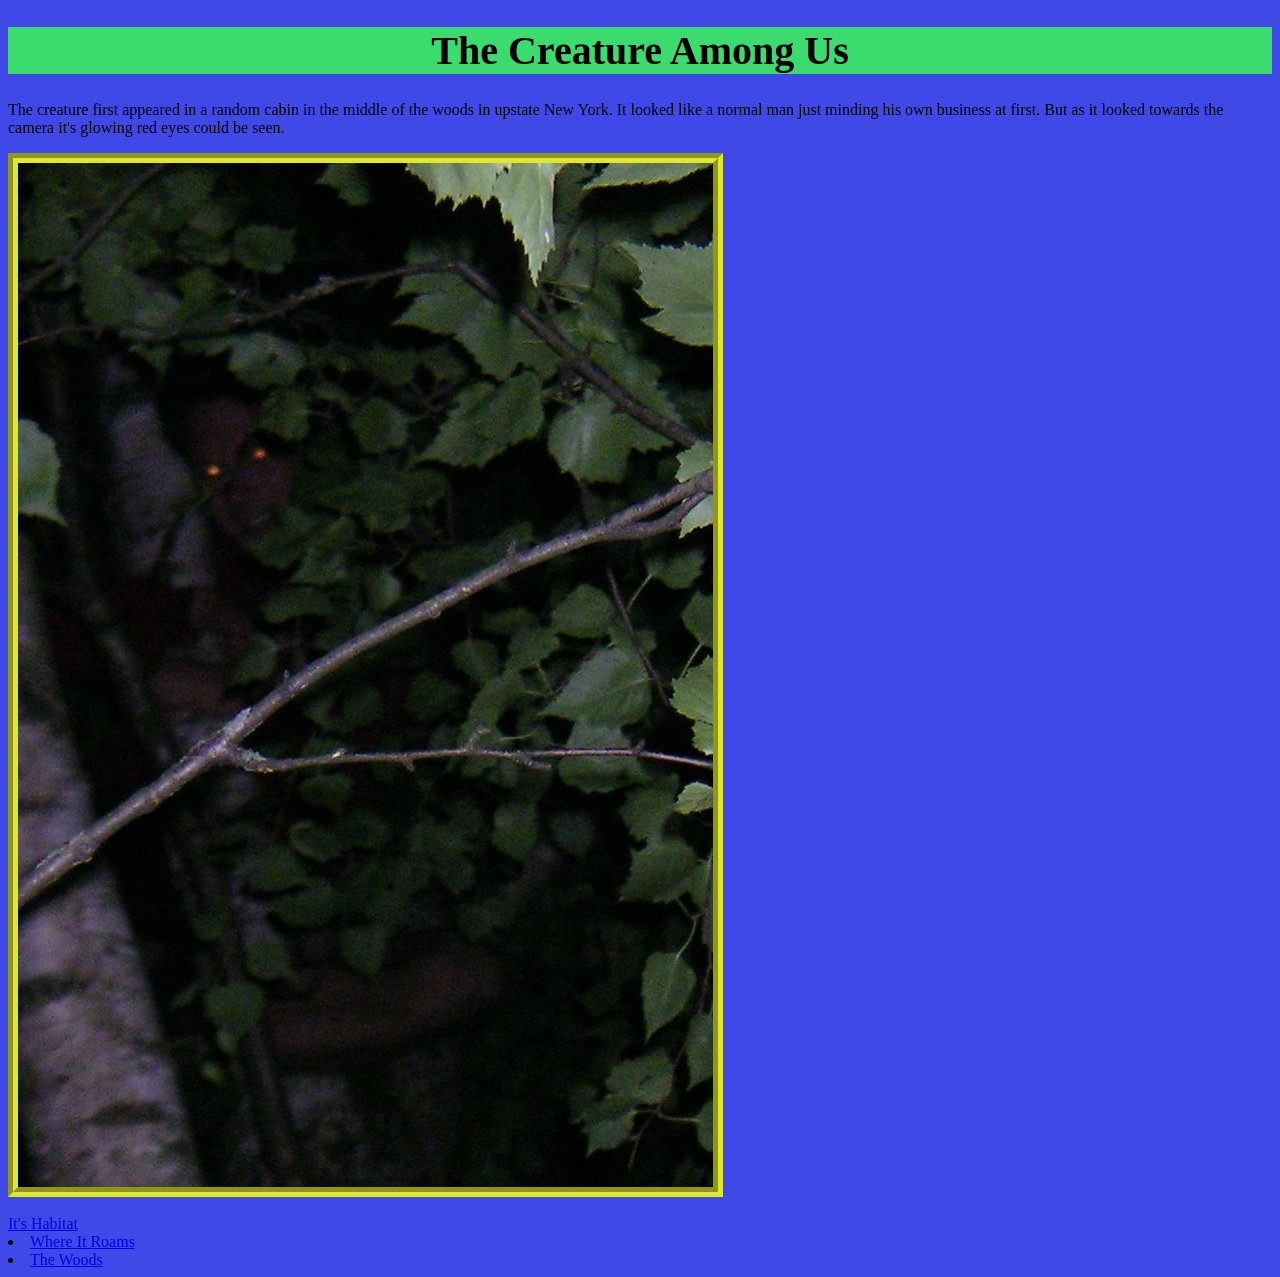
==== index.html @ 5626a431 "Add files via upload" ====
<!DOCTYPE html>
<html>
<head>
	<meta charset="utf-8">
	<meta name="viewport" content="width=device-width, initial-scale=1">
	<title> The Crimson Haired Martian</title>
	<link rel="stylesheet" type="text/css" href="styles.css">
</head>
<body>
	<h1>The Creature Among Us</h1>
	<p>The creature first appeared in a random cabin in the middle of the woods in upstate New York. It looked like a normal man just minding his own business at first. But as it looked towards the camera it's glowing red eyes could be seen.</p>
	<img src="images/eyes.jpg"> 
	<br> 
	<a href="landscape.html">It's Habitat</a>
	<li><a href="animation.html">Where It Roams</a></li>
	<li><a href="audio.html">The Woods</a></li>
</body>
</html>
---- styles.css ----
body{background-color: #3F49E8;}

h1{background-color: #3BDB6D;
	font-family: Verdana;
  	font-size: 40px;
  	text-align: center;
}



img{border-style: groove;
  		border-width: 10px;
  		border-color: #DFE82C;
  		display: block;
}

ul{
	list-style-type: none;
	margin: 0;
	margin: 0;
	overflow: hidden;
	background-color: #3BDB6D;
}	

ul li{
	float: left;
}

ul li a {
	display: block;
	color: #E84B2C;	
	font-family: Tahoma;
	font-size: 18px;
	text-align: center;
	padding: 14px 16px;
	text-decoration: none;}

ul li a:hover{
	color: black;
	font font-size: 25px;
}
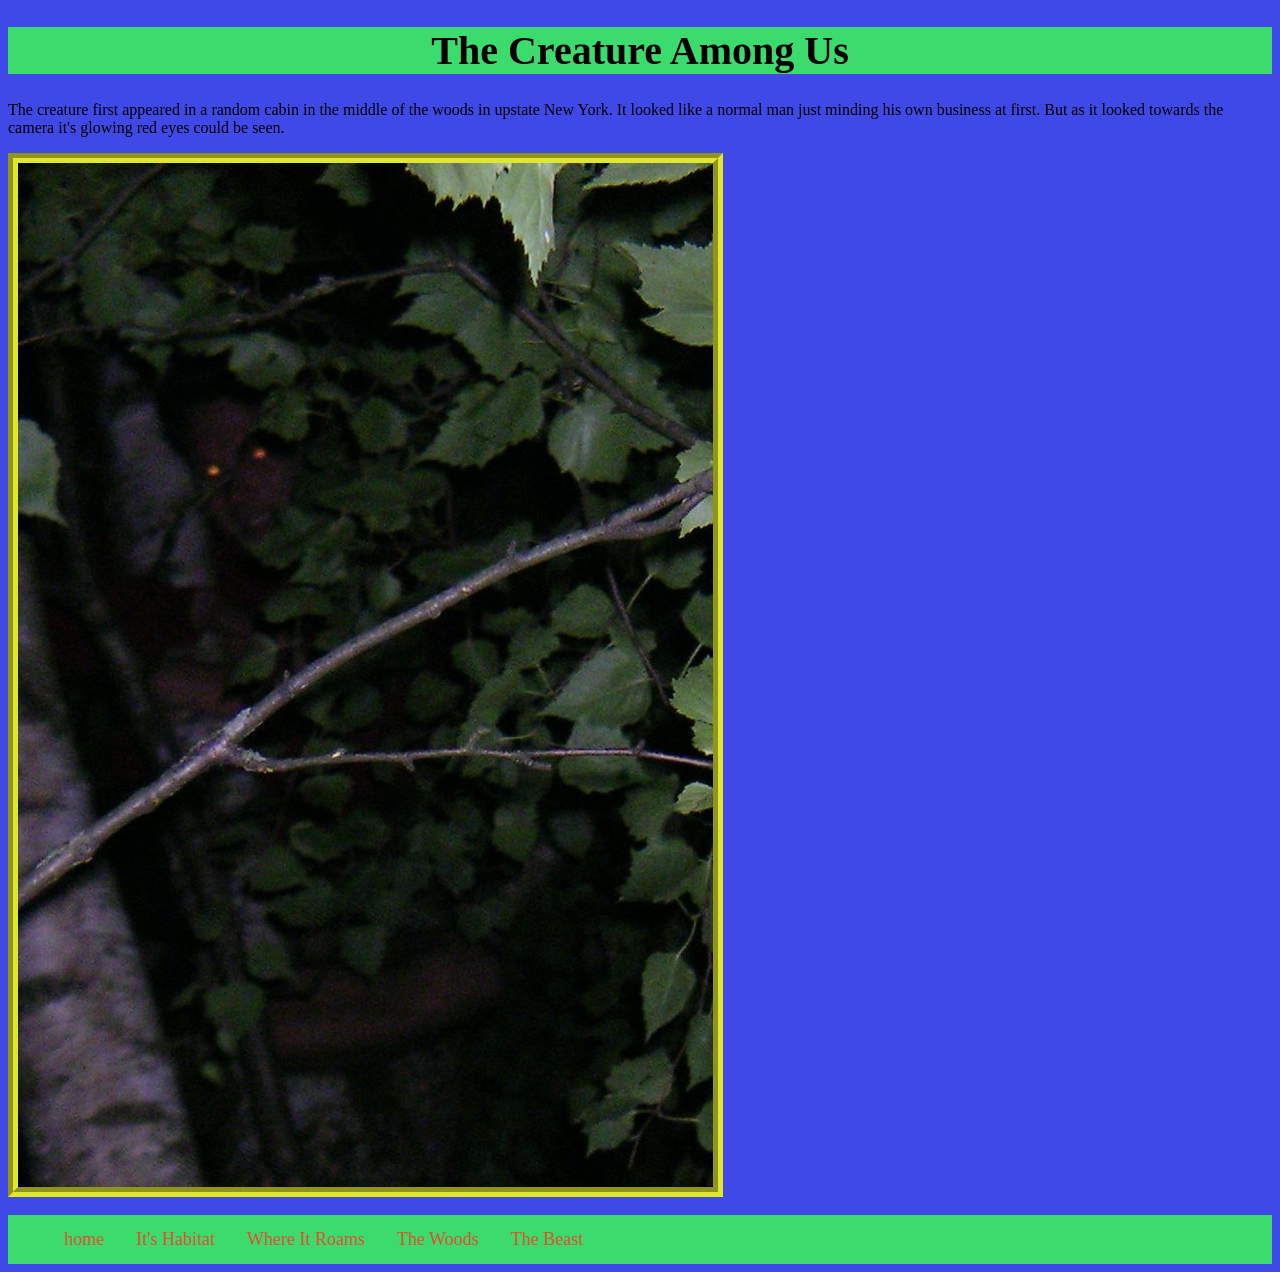
==== commit 9fb7d90e: "Update index.html" ====
--- a/index.html
+++ b/index.html
@@ -11,8 +11,12 @@
 	<p>The creature first appeared in a random cabin in the middle of the woods in upstate New York. It looked like a normal man just minding his own business at first. But as it looked towards the camera it's glowing red eyes could be seen.</p>
 	<img src="images/eyes.jpg"> 
 	<br> 
-	<a href="landscape.html">It's Habitat</a>
+	<ul>
+	<li><a href="index.html">home</a></li>
+	<li><a href="landscape.html">It's Habitat</a></li>
 	<li><a href="animation.html">Where It Roams</a></li>
 	<li><a href="audio.html">The Woods</a></li>
+	<li><a href="3dmodel">The Beast</a></li>
+</ul>
 </body>
-</html>+</html>
